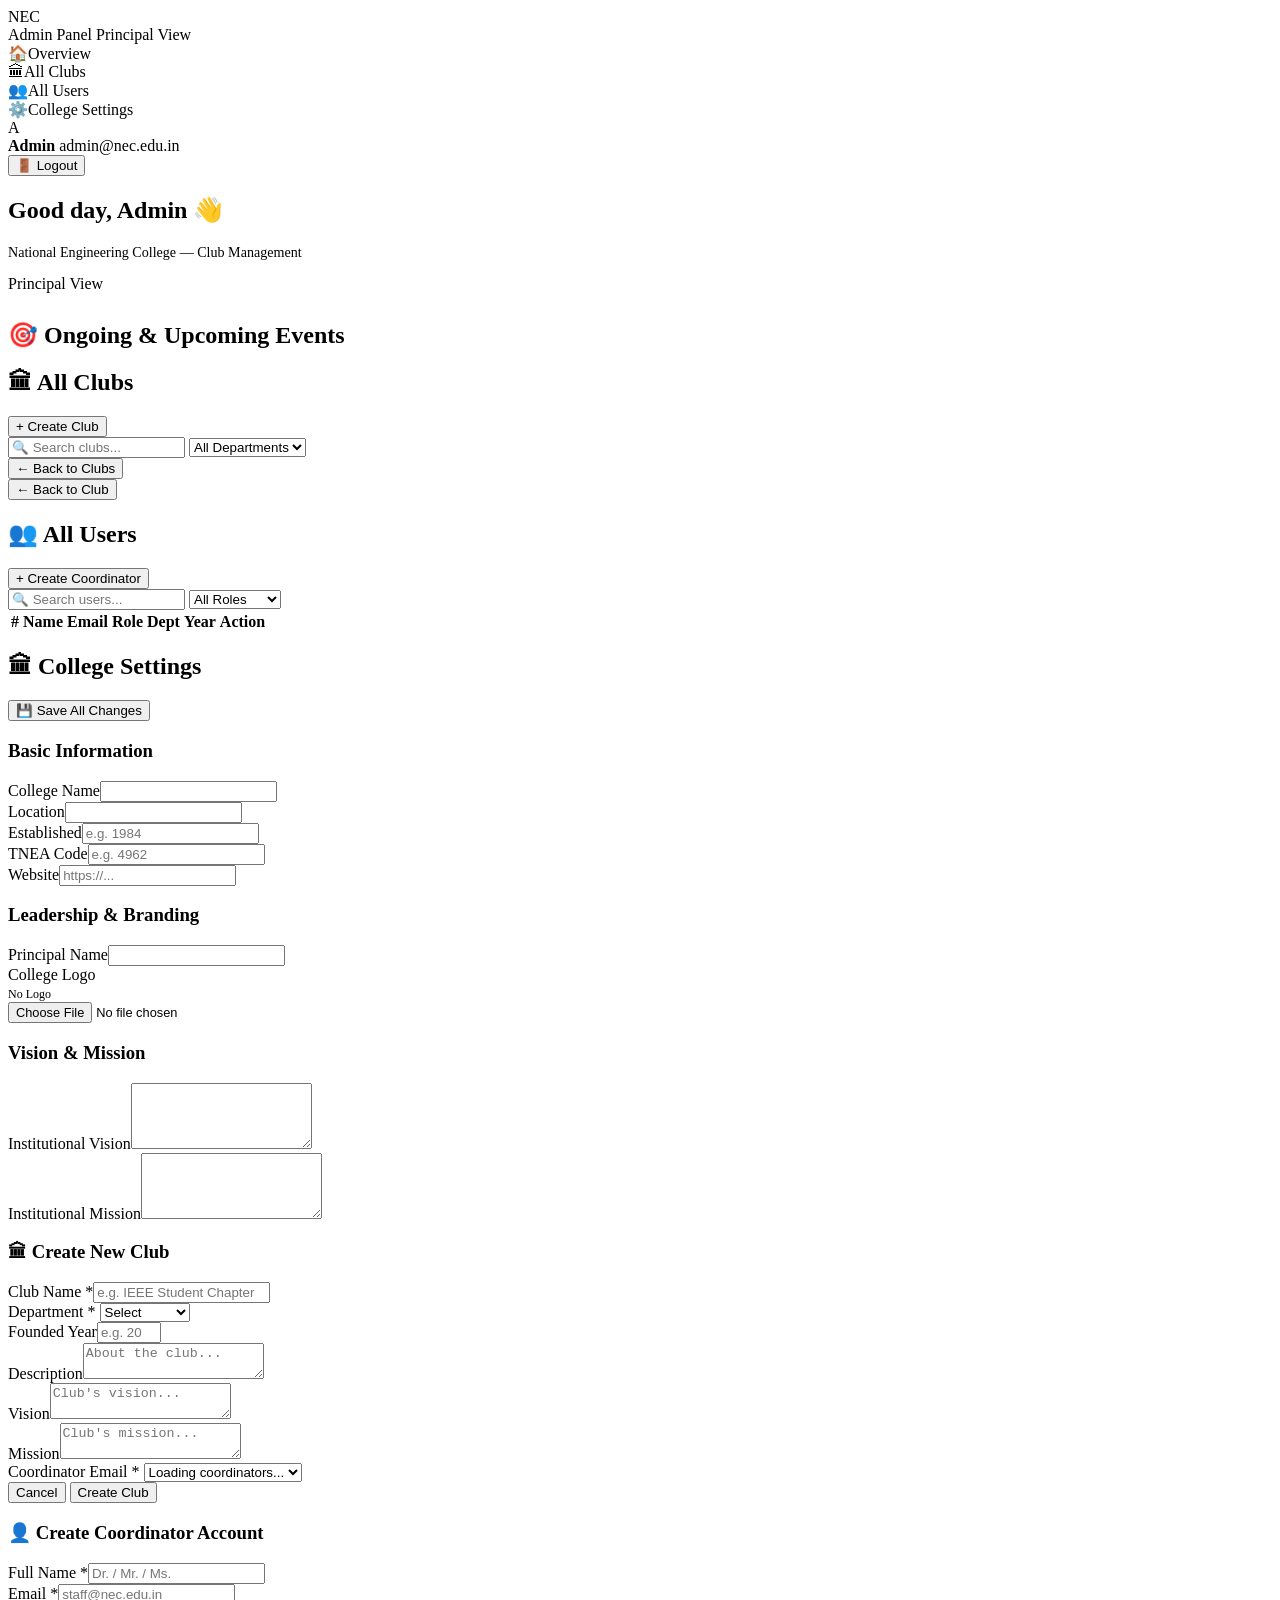
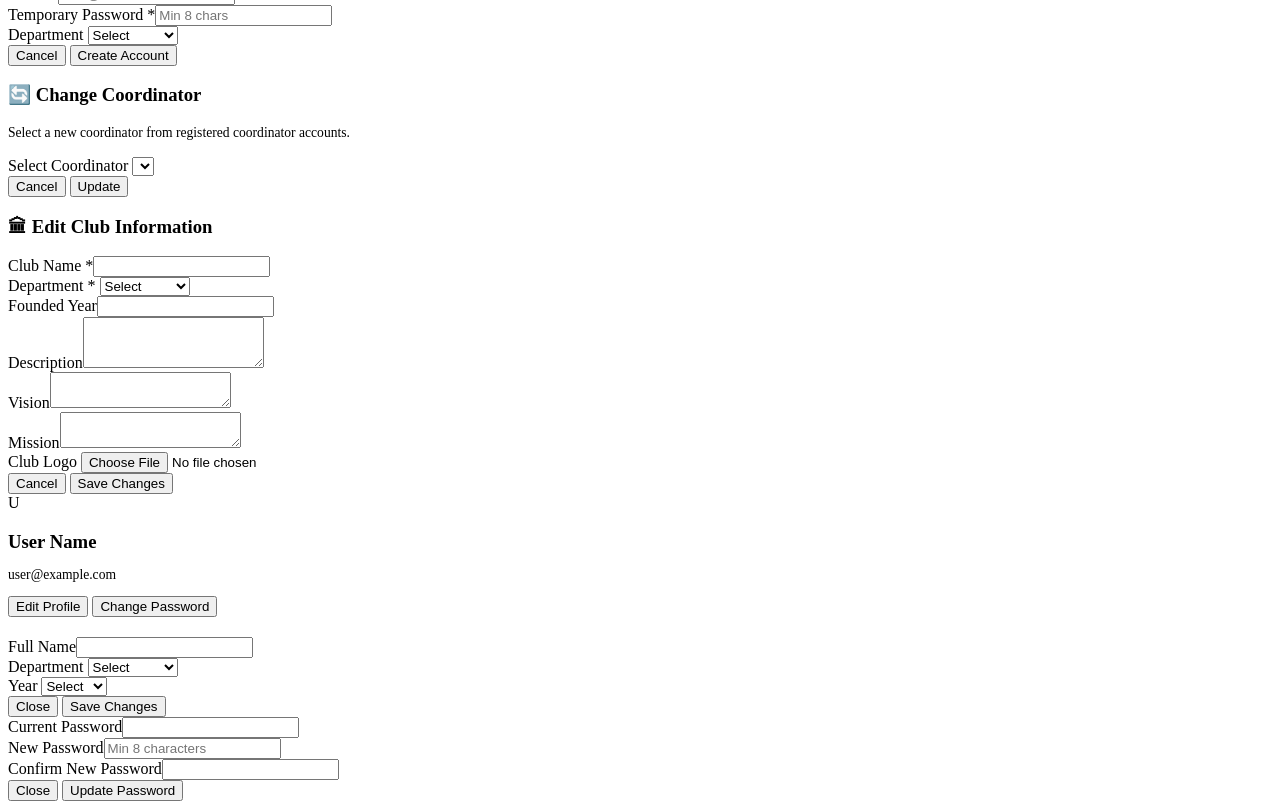
==== src/main/resources/static/admin.html @ a751197b "Final Commit" ====
<!DOCTYPE html>
<html lang="en">
<head>
    <meta charset="UTF-8"/>
    <meta name="viewport" content="width=device-width, initial-scale=1.0"/>
    <title>NEC ClubApp — Admin</title>
    <link rel="preconnect" href="https://fonts.googleapis.com"/>
    <link href="https://fonts.googleapis.com/css2?family=Inter:wght@300;400;500;600;700&display=swap" rel="stylesheet"/>
    <link rel="stylesheet" href="/css/style.css"/>
    <link rel="stylesheet" href="/css/admin.css"/>
</head>
<body class="dashboard-body">

<!-- ── SIDEBAR ─────────────────────────────────── -->
<aside class="sidebar">
    <div class="sidebar-logo">
        <div class="logo-icon">NEC</div>
        <div class="logo-text">
            <span class="logo-title">Admin Panel</span>
            <span class="logo-sub">Principal View</span>
        </div>
    </div>
    <nav class="sidebar-nav">
        <div class="nav-item active" id="nav-overview" onclick="showAdminSection('overview')">
            <span class="nav-icon">🏠</span><span>Overview</span>
        </div>
        <div class="nav-item" id="nav-clubs" onclick="showAdminSection('clubs')">
            <span class="nav-icon">🏛</span><span>All Clubs</span>
        </div>
        <div class="nav-item" id="nav-users" onclick="showAdminSection('users')">
            <span class="nav-icon">👥</span><span>All Users</span>
        </div>
        <div class="nav-item" id="nav-settings" onclick="showAdminSection('settings')">
            <span class="nav-icon">⚙️</span><span>College Settings</span>
        </div>
    </nav>
    <div class="sidebar-footer">
        <div class="user-card" onclick="openProfileModal()">
            <div class="user-avatar" id="sidebar-avatar">A</div>
            <div class="user-info">
                <strong id="admin-name">Admin</strong>
                <span id="admin-email">admin@nec.edu.in</span>
            </div>
        </div>
        <button class="btn btn-ghost btn-sm btn-full" onclick="logout()">🚪 Logout</button>
    </div>
</aside>

<!-- ── MAIN ─────────────────────────────────────── -->
<main class="main-content">

    <!-- ── OVERVIEW ──────────────────────────────── -->
    <section id="section-overview" class="section active">
        <div class="page-header">
            <div>
                <h1>Good day, <span id="admin-greet">Admin</span> 👋</h1>
                <p style="font-size:0.88rem;color:var(--text-muted);margin-top:2px;">National Engineering College — Club Management</p>
            </div>
            <span class="role-badge ADMIN">Principal View</span>
        </div>

        <!-- Stats -->
        <div class="stats-grid" id="admin-stats"></div>

        <!-- Ongoing Events -->
        <div class="section-header" style="margin-top:1.75rem;">
            <h2>🎯 Ongoing & Upcoming Events</h2>
        </div>
        <div class="poster-grid" id="admin-events-grid"></div>
    </section>

    <!-- ── ALL CLUBS ──────────────────────────────── -->
    <section id="section-clubs" class="section">
        <div class="page-header">
            <h1>🏛 All Clubs</h1>
            <button class="btn btn-primary" onclick="openModal('modal-create-club')">+ Create Club</button>
        </div>
        <div class="filter-bar">
            <input type="text" id="admin-club-search" placeholder="🔍 Search clubs..." oninput="filterAdminClubs()"/>
            <select id="admin-club-dept" onchange="filterAdminClubs()">
                <option value="">All Departments</option>
                <option value="CSE">CSE</option>
                <option value="ECE">ECE</option>
                <option value="EEE">EEE</option>
                <option value="MECH">Mechanical</option>
                <option value="CIVIL">Civil</option>
                <option value="IT">IT</option>
                <option value="AIDS">AI & DS</option>
                <option value="CSBS">CSBS</option>
            </select>
        </div>
        <div class="cards-grid" id="admin-clubs-grid"></div>
    </section>

    <!-- ── CLUB DETAIL ─────────────────────────────── -->
    <section id="section-club-detail" class="section">
        <button class="back-btn" onclick="showAdminSection('clubs')">← Back to Clubs</button>
        <div id="admin-club-detail"></div>
    </section>

    <!-- ── EVENT DETAIL ────────────────────────────── -->
    <section id="section-event-detail" class="section">
        <button class="back-btn" id="event-back-btn" onclick="goBackToClub()">← Back to Club</button>
        <div id="admin-event-detail"></div>
    </section>

    <!-- ── ALL USERS ──────────────────────────────── -->
    <section id="section-users" class="section">
        <div class="page-header">
            <h1>👥 All Users</h1>
            <button class="btn btn-primary" onclick="openModal('modal-create-coordinator')">+ Create Coordinator</button>
        </div>
        <div class="filter-bar">
            <input type="text" id="user-search" placeholder="🔍 Search users..." oninput="filterUsers()"/>
            <select id="user-role-filter" onchange="filterUsers()">
                <option value="">All Roles</option>
                <option value="STUDENT">Student</option>
                <option value="COORDINATOR">Coordinator</option>
                <option value="ADMIN">Admin</option>
            </select>
        </div>
        <table class="data-table" id="users-table">
            <thead>
                <tr>
                    <th>#</th><th>Name</th><th>Email</th><th>Role</th><th>Dept</th><th>Year</th><th>Action</th>
                </tr>
            </thead>
            <tbody id="users-tbody"></tbody>
        </table>
    </section>
    
    <!-- ── COLLEGE SETTINGS ────────────────────────── -->
    <section id="section-settings" class="section">
        <div class="page-header">
            <h1>🏛 College Settings</h1>
            <button class="btn btn-gold" onclick="saveCollegeSettings()">💾 Save All Changes</button>
        </div>

        <div class="settings-grid">
            <!-- Basic Info -->
            <div class="settings-card">
                <h3>Basic Information</h3>
                <div class="auth-form">
                    <div class="form-group"><label>College Name</label><input type="text" id="set-name"/></div>
                    <div class="form-group"><label>Location</label><input type="text" id="set-location"/></div>
                    <div class="form-row">
                        <div class="form-group"><label>Established</label><input type="text" id="set-est" placeholder="e.g. 1984"/></div>
                        <div class="form-group"><label>TNEA Code</label><input type="text" id="set-tnea" placeholder="e.g. 4962"/></div>
                    </div>
                    <div class="form-group"><label>Website</label><input type="text" id="set-web" placeholder="https://..."/></div>
                </div>
            </div>

            <!-- Leadership -->
            <div class="settings-card">
                <h3>Leadership & Branding</h3>
                <div class="auth-form">
                    <div class="form-group"><label>Principal Name</label><input type="text" id="set-principal"/></div>
                    <div class="form-group">
                        <label>College Logo</label>
                        <div class="logo-preview-container">
                            <div class="logo-preview" id="set-logo-preview">
                                <span style="color:var(--text-muted);font-size:0.75rem;">No Logo</span>
                            </div>
                            <input type="file" id="set-logo-file" accept="image/*" style="font-size:0.8rem;"/>
                        </div>
                    </div>
                </div>
            </div>

            <!-- Vision & Mission -->
            <div class="settings-card" style="grid-column: 1 / -1;">
                <h3>Vision & Mission</h3>
                <div class="form-row">
                    <div class="form-group"><label>Institutional Vision</label><textarea id="set-vision" rows="4"></textarea></div>
                    <div class="form-group"><label>Institutional Mission</label><textarea id="set-mission" rows="4"></textarea></div>
                </div>
            </div>
        </div>
    </section>

</main>

<!-- ── MODALS ──────────────────────────────────── -->

<!-- Create Club -->
<div id="modal-create-club" class="modal-overlay hidden">
    <div class="modal">
        <h3>🏛 Create New Club</h3>
        <div class="auth-form">
            <div class="form-group"><label>Club Name *</label><input id="cc-name" type="text" placeholder="e.g. IEEE Student Chapter"/></div>
            <div class="form-group"><label>Department *</label>
                <select id="cc-dept">
                    <option value="">Select</option>
                    <option value="CSE">CSE</option><option value="ECE">ECE</option>
                    <option value="EEE">EEE</option><option value="MECH">Mechanical</option>
                    <option value="CIVIL">Civil</option><option value="IT">IT</option>
                    <option value="AIDS">AI & DS</option><option value="CSBS">CSBS</option>
                    <option value="General">General</option>
                </select>
            </div>
            <div class="form-group"><label>Founded Year</label><input id="cc-year" type="number" placeholder="e.g. 2010" min="1984" max="2100"/></div>
            <div class="form-group"><label>Description</label><textarea id="cc-desc" rows="2" placeholder="About the club..."></textarea></div>
            <div class="form-group"><label>Vision</label><textarea id="cc-vision" rows="2" placeholder="Club's vision..."></textarea></div>
            <div class="form-group"><label>Mission</label><textarea id="cc-mission" rows="2" placeholder="Club's mission..."></textarea></div>
            <div class="form-group"><label>Coordinator Email *</label>
                <select id="cc-coordinator">
                    <option value="">Loading coordinators...</option>
                </select>
            </div>
        </div>
        <div class="modal-footer">
            <button class="btn btn-ghost" onclick="closeModal('modal-create-club')">Cancel</button>
            <button class="btn btn-primary" onclick="submitCreateClub()">Create Club</button>
        </div>
    </div>
</div>

<!-- Create Coordinator -->
<div id="modal-create-coordinator" class="modal-overlay hidden">
    <div class="modal">
        <h3>👤 Create Coordinator Account</h3>
        <div class="auth-form">
            <div class="form-group"><label>Full Name *</label><input id="nc-name" type="text" placeholder="Dr. / Mr. / Ms."/></div>
            <div class="form-group"><label>Email *</label><input id="nc-email" type="email" placeholder="staff@nec.edu.in"/></div>
            <div class="form-group"><label>Temporary Password *</label><input id="nc-password" type="password" placeholder="Min 8 chars"/></div>
            <div class="form-group"><label>Department</label>
                <select id="nc-dept">
                    <option value="">Select</option>
                    <option value="CSE">CSE</option><option value="ECE">ECE</option>
                    <option value="EEE">EEE</option><option value="MECH">Mechanical</option>
                    <option value="CIVIL">Civil</option><option value="IT">IT</option>
                    <option value="AIDS">AI & DS</option><option value="CSBS">CSBS</option>
                </select>
            </div>
        </div>
        <div class="modal-footer">
            <button class="btn btn-ghost" onclick="closeModal('modal-create-coordinator')">Cancel</button>
            <button class="btn btn-primary" onclick="submitCreateCoordinator()">Create Account</button>
        </div>
    </div>
</div>

<!-- Change Coordinator -->
<div id="modal-change-coordinator" class="modal-overlay hidden">
    <div class="modal">
        <h3>🔄 Change Coordinator</h3>
        <p style="font-size:0.85rem;color:var(--text-muted);margin-bottom:1rem;">Select a new coordinator from registered coordinator accounts.</p>
        <div class="form-group">
            <label>Select Coordinator</label>
            <select id="change-coordinator-select"></select>
        </div>
        <div class="modal-footer">
            <button class="btn btn-ghost" onclick="closeModal('modal-change-coordinator')">Cancel</button>
            <button class="btn btn-primary" onclick="submitChangeCoordinator()">Update</button>
        </div>
    </div>
</div>

<!-- Edit Club Modal -->
<div id="modal-edit-club" class="modal-overlay hidden">
    <div class="modal">
        <h3>🏛 Edit Club Information</h3>
        <div class="auth-form">
            <div class="form-group"><label>Club Name *</label><input id="ec-name" type="text" /></div>
            <div class="form-group"><label>Department *</label>
                <select id="ec-dept">
                    <option value="">Select</option>
                    <option value="CSE">CSE</option><option value="ECE">ECE</option>
                    <option value="EEE">EEE</option><option value="MECH">Mechanical</option>
                    <option value="CIVIL">Civil</option><option value="IT">IT</option>
                    <option value="AIDS">AI & DS</option><option value="CSBS">CSBS</option>
                    <option value="General">General</option>
                </select>
            </div>
            <div class="form-group"><label>Founded Year</label><input id="ec-year" type="number" /></div>
            <div class="form-group"><label>Description</label><textarea id="ec-desc" rows="3"></textarea></div>
            <div class="form-group"><label>Vision</label><textarea id="ec-vision" rows="2"></textarea></div>
            <div class="form-group"><label>Mission</label><textarea id="ec-mission" rows="2"></textarea></div>
            <div class="form-group">
                <label>Club Logo</label>
                <input type="file" id="ec-logo-file" accept="image/*" />
            </div>
        </div>
        <div class="modal-footer">
            <button class="btn btn-ghost" onclick="closeModal('modal-edit-club')">Cancel</button>
            <button class="btn btn-primary" onclick="submitEditClub()">Save Changes</button>
        </div>
    </div>
</div>

<!-- Profile Modal -->
<div id="modal-profile" class="modal-overlay hidden">
    <div class="modal">
        <div class="profile-modal-header">
            <div class="profile-modal-avatar" id="profile-avatar">U</div>
            <h3 id="profile-modal-name" style="margin-bottom: 0.25rem;">User Name</h3>
            <p id="profile-modal-email" style="font-size: 0.85rem; color: var(--text-muted);">user@example.com</p>
        </div>
        
        <div class="tabs" style="margin-bottom: 1.25rem;">
            <button class="tab-pill active" id="btn-tab-edit" onclick="switchProfileTab('edit')">Edit Profile</button>
            <button class="tab-pill" id="btn-tab-pass" onclick="switchProfileTab('password')">Change Password</button>
        </div>

        <!-- Edit Profile Tab -->
        <div id="profile-tab-edit" class="tab-content active">
            <div class="auth-form">
                <div class="form-group"><label>Full Name</label><input type="text" id="prof-name"/></div>
                <div id="student-only-fields">
                    <div class="form-group"><label>Department</label>
                        <select id="prof-dept">
                            <option value="">Select</option>
                            <option value="CSE">CSE</option><option value="ECE">ECE</option>
                            <option value="EEE">EEE</option><option value="MECH">Mechanical</option>
                            <option value="CIVIL">Civil</option><option value="IT">IT</option>
                            <option value="AIDS">AI & DS</option><option value="CSBS">CSBS</option>
                        </select>
                    </div>
                    <div class="form-group"><label>Year</label>
                        <select id="prof-year">
                            <option value="">Select</option>
                            <option value="I">I Year</option><option value="II">II Year</option>
                            <option value="III">III Year</option><option value="IV">IV Year</option>
                        </select>
                    </div>
                </div>
            </div>
            <div class="modal-footer">
                <button class="btn btn-ghost" onclick="closeModal('modal-profile')">Close</button>
                <button class="btn btn-primary" onclick="updateProfile()">Save Changes</button>
            </div>
        </div>

        <!-- Password Tab -->
        <div id="profile-tab-password" class="tab-content">
            <div class="auth-form">
                <div class="form-group"><label>Current Password</label><input type="password" id="pass-current"/></div>
                <div class="form-group"><label>New Password</label><input type="password" id="pass-new" placeholder="Min 8 characters"/></div>
                <div class="form-group"><label>Confirm New Password</label><input type="password" id="pass-confirm"/></div>
            </div>
            <div class="modal-footer">
                <button class="btn btn-ghost" onclick="closeModal('modal-profile')">Close</button>
                <button class="btn btn-primary" onclick="changePassword()">Update Password</button>
            </div>
        </div>
    </div>
</div>

<!-- Toast -->
<div id="toast" class="toast hidden"></div>

<script src="/js/api.js"></script>
<script src="/js/admin.js"></script>
</body>
</html>
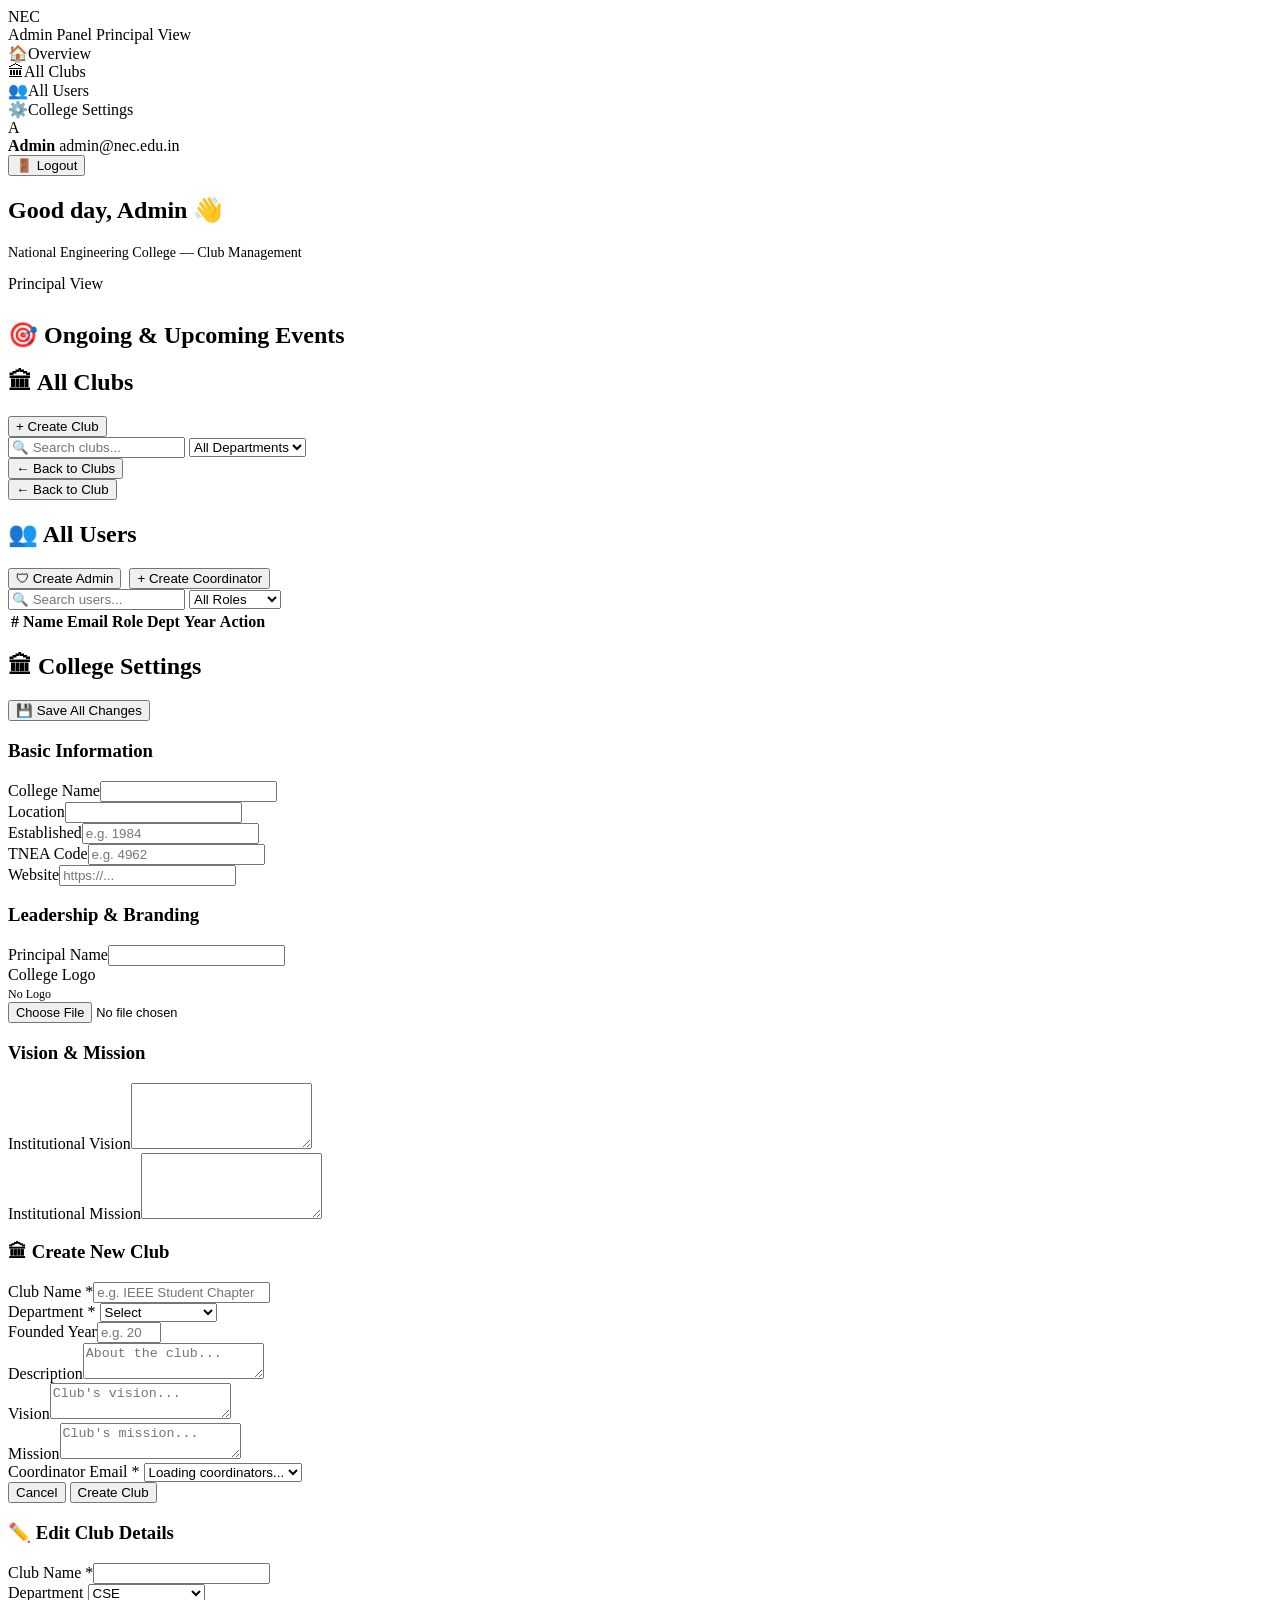
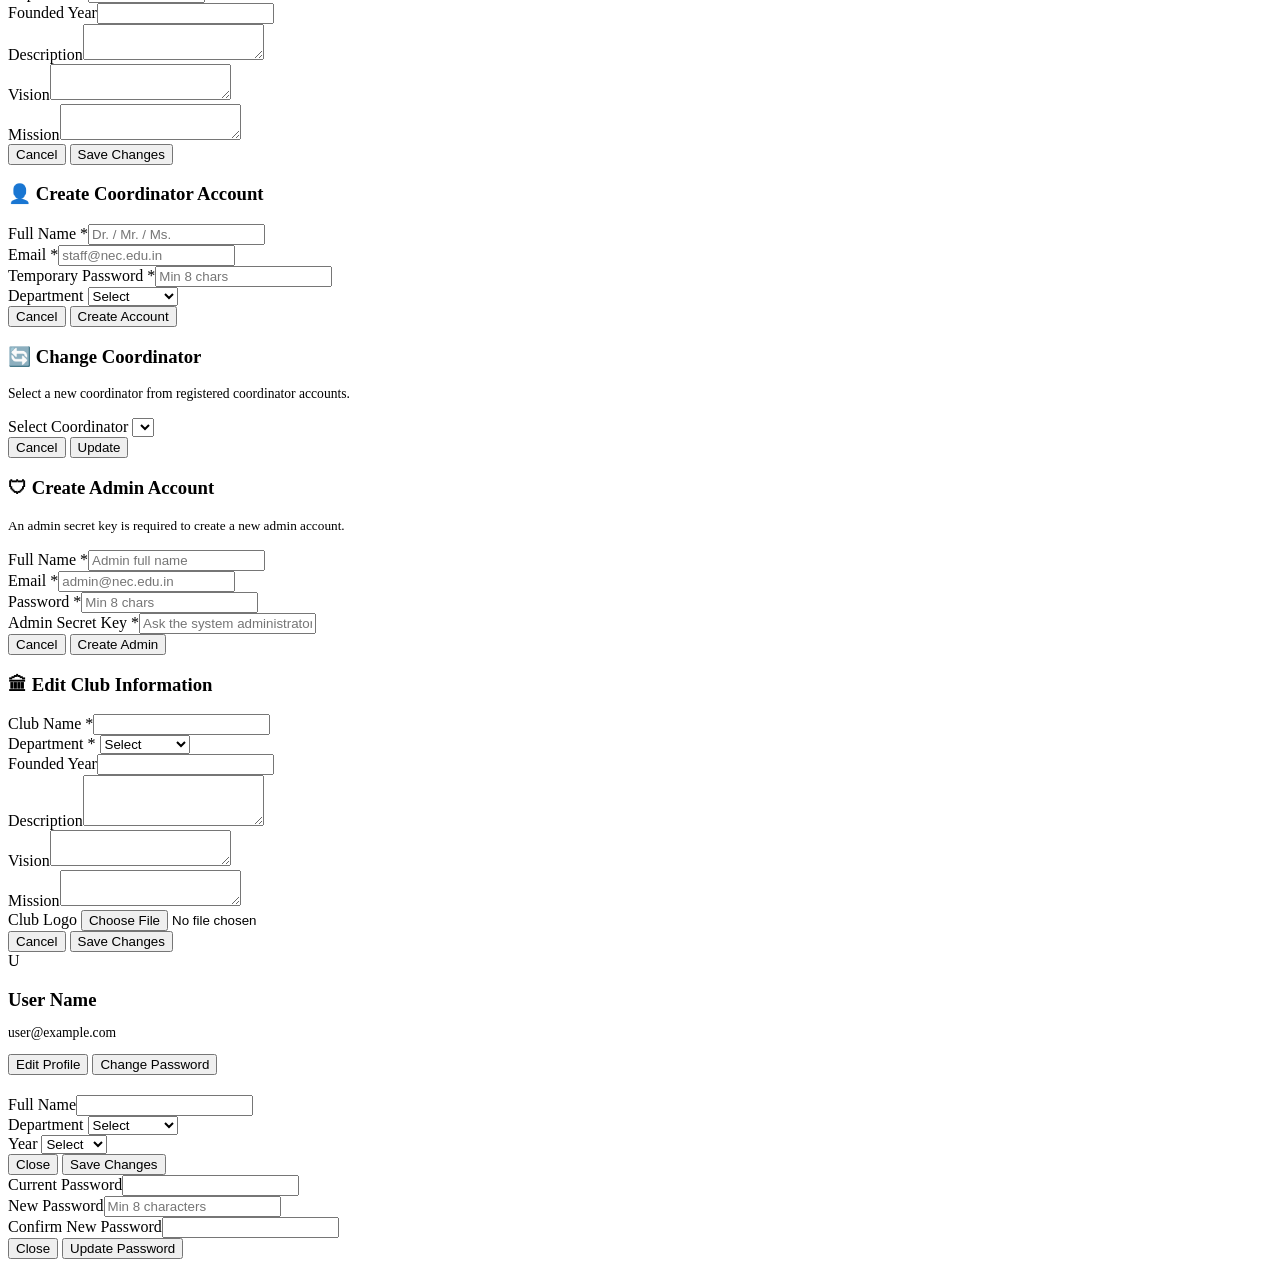
==== commit 2843ca83: "Enhancement: Added News/Announcements feature, improved error handling, and fixed various bugs" ====
--- a/src/main/resources/static/admin.html
+++ b/src/main/resources/static/admin.html
@@ -108,7 +108,10 @@
     <section id="section-users" class="section">
         <div class="page-header">
             <h1>👥 All Users</h1>
-            <button class="btn btn-primary" onclick="openModal('modal-create-coordinator')">+ Create Coordinator</button>
+            <div style="display:flex;gap:0.5rem;">
+                <button class="btn btn-gold" onclick="openModal('modal-create-admin')">🛡 Create Admin</button>
+                <button class="btn btn-primary" onclick="openModal('modal-create-coordinator')">+ Create Coordinator</button>
+            </div>
         </div>
         <div class="filter-bar">
             <input type="text" id="user-search" placeholder="🔍 Search users..." oninput="filterUsers()"/>
@@ -194,9 +197,9 @@
                     <option value="">Select</option>
                     <option value="CSE">CSE</option><option value="ECE">ECE</option>
                     <option value="EEE">EEE</option><option value="MECH">Mechanical</option>
-                    <option value="CIVIL">Civil</option><option value="IT">IT</option>
+                    <option value="CIVIL">Civil</option><option value="IT">IT</option><option value="ITU">ITU</option>
                     <option value="AIDS">AI & DS</option><option value="CSBS">CSBS</option>
-                    <option value="General">General</option>
+                    <option value="ALL">All Departments</option>
                 </select>
             </div>
             <div class="form-group"><label>Founded Year</label><input id="cc-year" type="number" placeholder="e.g. 2010" min="1984" max="2100"/></div>
@@ -212,6 +215,33 @@
         <div class="modal-footer">
             <button class="btn btn-ghost" onclick="closeModal('modal-create-club')">Cancel</button>
             <button class="btn btn-primary" onclick="submitCreateClub()">Create Club</button>
+        </div>
+    </div>
+</div>
+
+<!-- Edit Club -->
+<div id="modal-edit-club" class="modal-overlay hidden">
+    <div class="modal">
+        <h3>✏️ Edit Club Details</h3>
+        <div class="auth-form">
+            <div class="form-group"><label>Club Name *</label><input id="ec-name" type="text"/></div>
+            <div class="form-group"><label>Department</label>
+                <select id="ec-dept">
+                    <option value="CSE">CSE</option><option value="ECE">ECE</option>
+                    <option value="EEE">EEE</option><option value="MECH">Mechanical</option>
+                    <option value="CIVIL">Civil</option><option value="IT">IT</option><option value="ITU">ITU</option>
+                    <option value="AIDS">AI & DS</option><option value="CSBS">CSBS</option>
+                    <option value="ALL">All Departments</option>
+                </select>
+            </div>
+            <div class="form-group"><label>Founded Year</label><input id="ec-year" type="number"/></div>
+            <div class="form-group"><label>Description</label><textarea id="ec-desc" rows="2"></textarea></div>
+            <div class="form-group"><label>Vision</label><textarea id="ec-vision" rows="2"></textarea></div>
+            <div class="form-group"><label>Mission</label><textarea id="ec-mission" rows="2"></textarea></div>
+        </div>
+        <div class="modal-footer">
+            <button class="btn btn-ghost" onclick="closeModal('modal-edit-club')">Cancel</button>
+            <button class="btn btn-primary" onclick="submitEditClub()">Save Changes</button>
         </div>
     </div>
 </div>
@@ -253,6 +283,24 @@
         <div class="modal-footer">
             <button class="btn btn-ghost" onclick="closeModal('modal-change-coordinator')">Cancel</button>
             <button class="btn btn-primary" onclick="submitChangeCoordinator()">Update</button>
+        </div>
+    </div>
+</div>
+
+<!-- Create Admin -->
+<div id="modal-create-admin" class="modal-overlay hidden">
+    <div class="modal">
+        <h3>🛡 Create Admin Account</h3>
+        <p style="font-size:0.83rem;color:var(--text-muted);margin-bottom:1rem;">An admin secret key is required to create a new admin account.</p>
+        <div class="auth-form">
+            <div class="form-group"><label>Full Name *</label><input id="na-name" type="text" placeholder="Admin full name"/></div>
+            <div class="form-group"><label>Email *</label><input id="na-email" type="email" placeholder="admin@nec.edu.in"/></div>
+            <div class="form-group"><label>Password *</label><input id="na-password" type="password" placeholder="Min 8 chars"/></div>
+            <div class="form-group"><label>Admin Secret Key *</label><input id="na-secret" type="password" placeholder="Ask the system administrator"/></div>
+        </div>
+        <div class="modal-footer">
+            <button class="btn btn-ghost" onclick="closeModal('modal-create-admin')">Cancel</button>
+            <button class="btn btn-gold" onclick="submitCreateAdmin()">Create Admin</button>
         </div>
     </div>
 </div>
